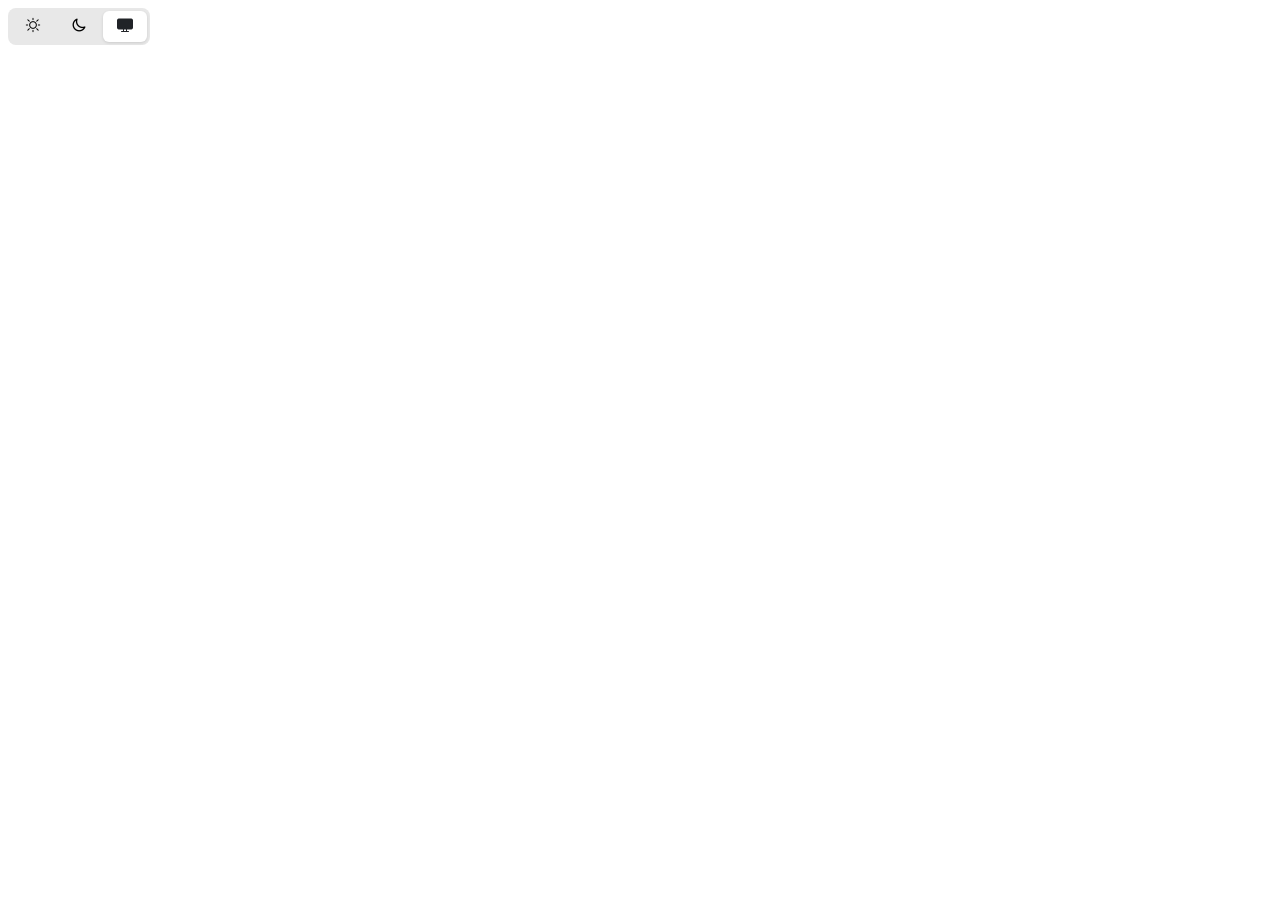
==== index.html @ 495a239e "first steps" ====
<!DOCTYPE html>
<html lang="es">
<head>
  <meta charset="UTF-8" />
  <meta name="viewport" content="width=device-width, initial-scale=1.0" />
  <title>Sergi Obiols Lleixà DEV</title>
  <link rel="stylesheet" href="style.css" />
</head>
<body>
    <div class="theme-selector" role="group" aria-label="Selector de tema">
    <button class="theme-btn" data-theme="light" title="Claro">
        <img src="ThemeIcons/Light.png" alt="Claro" width="16" height="16" />
    </button>
    <button class="theme-btn" data-theme="dark" title="Oscuro">
        <img src="ThemeIcons/Dark.png" alt="Oscuro" width="16" height="16" />
    </button>
    <button class="theme-btn" data-theme="system" title="Sistema">
        <img src="ThemeIcons/System.png" alt="Sistema" width="16" height="16" />
    </button>
    </div>
    <script src="ThemeSelector.js"></script>
</body>
</html>
---- style.css ----
/* ── Variables ── */
:root {
  --bg:                 #ffffff;
  --text:               #111111;
  --selector-bg:        #e8e8e8;
  --btn-color:          #888;
  --btn-hover-color:    #333;
  --btn-active-bg:      #ffffff;
  --btn-active-color:   #111;
  --btn-active-shadow:  0 1px 3px rgba(0, 0, 0, 0.12);
}

[data-theme="dark"] {
  --bg:                 #111010;
  --text:               #f0ede8;
  --selector-bg:        #2a2826;
  --btn-color:          #6a6460;
  --btn-hover-color:    #c0b8b0;
  --btn-active-bg:      #3a3836;
  --btn-active-color:   #f0ede8;
  --btn-active-shadow:  0 1px 3px rgba(0, 0, 0, 0.4);
}

[data-theme="dark"] .theme-btn img {
  filter: invert(1);
}

/* ── Página ── */
body {
  background: var(--bg);
  color: var(--text);
  transition: background 0.2s, color 0.2s;
}

/* ── Selector ── */
.theme-selector {
  display: inline-flex;
  gap: 2px;
  padding: 3px;
  background: var(--selector-bg);
  border-radius: 8px;
}

/* ── Botones ── */
.theme-btn {
  padding: 6px 14px;
  border: none;
  border-radius: 6px;
  background: transparent;
  color: var(--btn-color);
  font-size: 13px;
  font-weight: 500;
  cursor: pointer;
  transition: background 0.15s, color 0.15s, box-shadow 0.15s;
}

.theme-btn:hover {
  color: var(--btn-hover-color);
}

.theme-btn.active {
  background: var(--btn-active-bg);
  color: var(--btn-active-color);
  box-shadow: var(--btn-active-shadow);
}
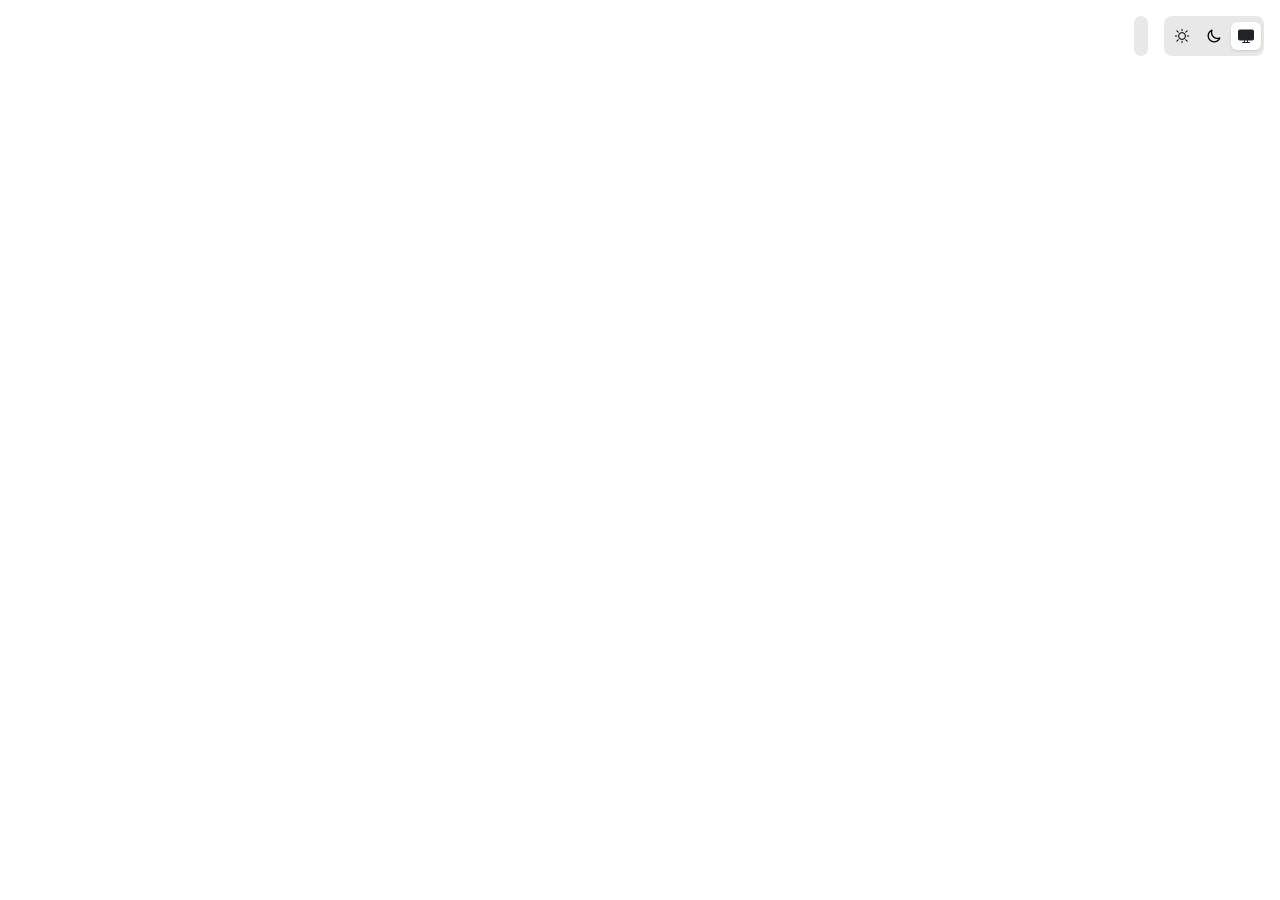
==== commit 57cbd588: "add date time and theme selector" ====
--- a/index.html
+++ b/index.html
@@ -7,17 +7,24 @@
   <link rel="stylesheet" href="style.css" />
 </head>
 <body>
-    <div class="theme-selector" role="group" aria-label="Selector de tema">
-    <button class="theme-btn" data-theme="light" title="Claro">
-        <img src="ThemeIcons/Light.png" alt="Claro" width="16" height="16" />
-    </button>
-    <button class="theme-btn" data-theme="dark" title="Oscuro">
-        <img src="ThemeIcons/Dark.png" alt="Oscuro" width="16" height="16" />
-    </button>
-    <button class="theme-btn" data-theme="system" title="Sistema">
-        <img src="ThemeIcons/System.png" alt="Sistema" width="16" height="16" />
-    </button>
+    <div class="topbar">
+        <div class="datetime">
+            <span id="date"></span>
+            <span id="time"></span>
+        </div>
+        <div class="theme-selector" role="group" aria-label="Selector de tema">
+        <button class="theme-btn" data-theme="light" title="Claro">
+            <img src="ThemeIcons/Light.png" alt="Claro" width="16" height="16" />
+        </button>
+        <button class="theme-btn" data-theme="dark" title="Oscuro">
+            <img src="ThemeIcons/Dark.png" alt="Oscuro" width="16" height="16" />
+        </button>
+        <button class="theme-btn" data-theme="system" title="Sistema">
+            <img src="ThemeIcons/System.png" alt="Sistema" width="16" height="16" />
+        </button>
+        </div>
     </div>
     <script src="ThemeSelector.js"></script>
+    <script src="datetime.js"></script>
 </body>
 </html>
--- a/style.css
+++ b/style.css
@@ -1,24 +1,24 @@
 /* ── Variables ── */
 :root {
-  --bg:                 #ffffff;
-  --text:               #111111;
-  --selector-bg:        #e8e8e8;
-  --btn-color:          #888;
-  --btn-hover-color:    #333;
-  --btn-active-bg:      #ffffff;
-  --btn-active-color:   #111;
-  --btn-active-shadow:  0 1px 3px rgba(0, 0, 0, 0.12);
+  --bg:                #ffffff;
+  --text:              #111111;
+  --selector-bg:       #e8e8e8;
+  --btn-color:         #888;
+  --btn-hover-color:   #333;
+  --btn-active-bg:     #ffffff;
+  --btn-active-color:  #111;
+  --btn-active-shadow: 0 1px 3px rgba(0, 0, 0, 0.12);
 }
 
 [data-theme="dark"] {
-  --bg:                 #111010;
-  --text:               #f0ede8;
-  --selector-bg:        #2a2826;
-  --btn-color:          #6a6460;
-  --btn-hover-color:    #c0b8b0;
-  --btn-active-bg:      #3a3836;
-  --btn-active-color:   #f0ede8;
-  --btn-active-shadow:  0 1px 3px rgba(0, 0, 0, 0.4);
+  --bg:                #111010;
+  --text:              #f0ede8;
+  --selector-bg:       #2a2826;
+  --btn-color:         #6a6460;
+  --btn-hover-color:   #c0b8b0;
+  --btn-active-bg:     #3a3836;
+  --btn-active-color:  #f0ede8;
+  --btn-active-shadow: 0 1px 3px rgba(0, 0, 0, 0.4);
 }
 
 [data-theme="dark"] .theme-btn img {
@@ -32,7 +32,29 @@
   transition: background 0.2s, color 0.2s;
 }
 
-/* ── Selector ── */
+/* ── Topbar ── */
+.topbar {
+  position: fixed;
+  top: 1rem;
+  right: 1rem;
+  z-index: 100;
+  display: flex;
+  align-items: center;
+  gap: 1rem;
+}
+
+/* ── Visor fecha y hora ── */
+.datetime {
+  display: flex;
+  gap: 0.5rem;
+  font-size: 15px;
+  color: var(--text);
+  background: var(--selector-bg);
+  padding: 7px 12px;
+  border-radius: 8px;
+}
+
+/* ── Selector de tema ── */
 .theme-selector {
   display: inline-flex;
   gap: 2px;
@@ -43,13 +65,15 @@
 
 /* ── Botones ── */
 .theme-btn {
-  padding: 6px 14px;
+  display: flex;
+  align-items: center;
+  justify-content: center;
+  width: 30px;
+  height: 28px;
   border: none;
   border-radius: 6px;
   background: transparent;
   color: var(--btn-color);
-  font-size: 13px;
-  font-weight: 500;
   cursor: pointer;
   transition: background 0.15s, color 0.15s, box-shadow 0.15s;
 }
@@ -62,4 +86,12 @@
   background: var(--btn-active-bg);
   color: var(--btn-active-color);
   box-shadow: var(--btn-active-shadow);
+}
+
+.datetime,
+.theme-selector {
+  padding: 3px;
+  height: 34px;
+  display: flex;
+  align-items: center;
 }
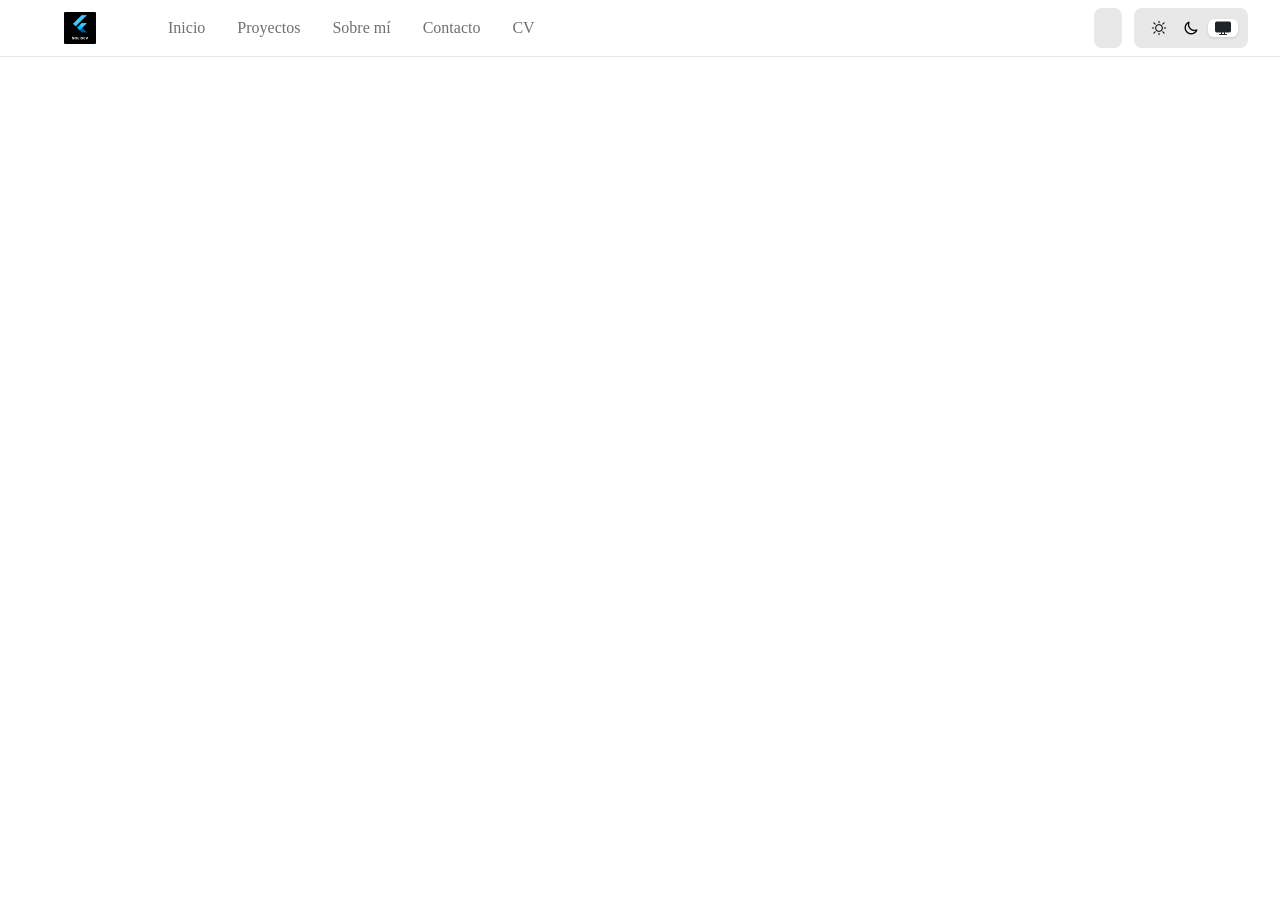
==== commit 1499328c: "Add logos and menu" ====
--- a/index.html
+++ b/index.html
@@ -7,24 +7,44 @@
   <link rel="stylesheet" href="style.css" />
 </head>
 <body>
-    <div class="topbar">
-        <div class="datetime">
+    <nav class="navbar">
+        <div class="nav-left">
+            <a href="#hero" class="nav-logo"></a>
+                <img src="BrandLogos/SOL DEVXL.png" alt="Logo de SOL DEV" height="32" />
+            </a>
+            <ul class="nav-links">
+            <li><a href="#hero">Inicio</a></li>
+            <li><a href="#projects">Proyectos</a></li>
+            <li><a href="#about">Sobre mí</a></li>
+            <li><a href="#contact">Contacto</a></li>
+            <li><a href="cv.pdf" download>CV</a></li>
+            </ul>
+        </div>
+         <div class="nav-right">
+            <div class="datetime">
             <span id="date"></span>
             <span id="time"></span>
+            </div>
+            <div class="theme-selector" role="group" aria-label="Selector de tema">
+            <button class="theme-btn" data-theme="light" title="Claro">
+                <img src="ThemeIcons/Light.png" alt="Claro" width="16" height="16" />
+            </button>
+            <button class="theme-btn" data-theme="dark" title="Oscuro">
+                <img src="ThemeIcons/Dark.png" alt="Oscuro" width="16" height="16" />
+            </button>
+            <button class="theme-btn" data-theme="system" title="Sistema">
+                <img src="ThemeIcons/System.png" alt="Sistema" width="16" height="16" />
+            </button>
+            </div>
+            <button class="nav-hamburger" aria-label="Abrir menú">
+            <span></span>
+            <span></span>
+            <span></span>
+            </button>
         </div>
-        <div class="theme-selector" role="group" aria-label="Selector de tema">
-        <button class="theme-btn" data-theme="light" title="Claro">
-            <img src="ThemeIcons/Light.png" alt="Claro" width="16" height="16" />
-        </button>
-        <button class="theme-btn" data-theme="dark" title="Oscuro">
-            <img src="ThemeIcons/Dark.png" alt="Oscuro" width="16" height="16" />
-        </button>
-        <button class="theme-btn" data-theme="system" title="Sistema">
-            <img src="ThemeIcons/System.png" alt="Sistema" width="16" height="16" />
-        </button>
-        </div>
-    </div>
+        </nav>
     <script src="ThemeSelector.js"></script>
     <script src="datetime.js"></script>
+    <script src="navbar.js"></script>
 </body>
 </html>
--- a/style.css
+++ b/style.css
@@ -22,7 +22,8 @@
 }
 
 [data-theme="dark"] .theme-btn img {
-  filter: invert(1);
+  filter: invert(1)
+  brightness(2);
 }
 
 /* ── Página ── */
@@ -30,17 +31,6 @@
   background: var(--bg);
   color: var(--text);
   transition: background 0.2s, color 0.2s;
-}
-
-/* ── Topbar ── */
-.topbar {
-  position: fixed;
-  top: 1rem;
-  right: 1rem;
-  z-index: 100;
-  display: flex;
-  align-items: center;
-  gap: 1rem;
 }
 
 /* ── Visor fecha y hora ── */
@@ -69,7 +59,6 @@
   align-items: center;
   justify-content: center;
   width: 30px;
-  height: 28px;
   border: none;
   border-radius: 6px;
   background: transparent;
@@ -91,7 +80,129 @@
 .datetime,
 .theme-selector {
   padding: 3px;
+  display: flex;
+  align-items: center;
+}
+
+.datetime,
+.theme-selector {
+  padding: 3px 10px;
   height: 34px;
   display: flex;
   align-items: center;
+  background: var(--selector-bg);
+  border-radius: 8px;
+}
+
+.navbar {
+  position: fixed;
+  top: 0;
+  left: 0;
+  right: 0;
+  height: 56px;
+  display: flex;
+  align-items: center;
+  justify-content: space-between;
+  padding: 0 2rem;
+  background: var(--bg);
+  border-bottom: 1px solid var(--selector-bg);
+  z-index: 100;
+}
+
+.nav-left {
+  display: flex;
+  align-items: center;
+  gap: 2rem;
+}
+
+.nav-right {
+  display: flex;
+  align-items: center;
+  gap: 0.75rem;
+}
+
+.nav-logo img {
+  display: block;
+  height: 40px;
+  width: auto;
+}
+
+.nav-links {
+  list-style: none;
+  display: flex;
+  gap: 2rem;
+}
+
+.nav-links a {
+  font-size: 16px;
+  color: var(--text);
+  text-decoration: none;
+  opacity: 0.6;
+  transition: opacity 0.15s;
+}
+
+.nav-links a:hover {
+  opacity: 1;
+}
+
+/* ── Hamburguesa ── */
+.nav-hamburger {
+  display: none;
+  flex-direction: column;
+  gap: 5px;
+  background: none;
+  border: none;
+  cursor: pointer;
+  padding: 4px;
+}
+
+.nav-hamburger span {
+  display: block;
+  width: 22px;
+  height: 2px;
+  background: var(--text);
+  border-radius: 2px;
+  transition: transform 0.2s, opacity 0.2s;
+}
+
+/* ── Menú abierto ── */
+.navbar.open .nav-links {
+  display: flex;
+}
+
+.navbar.open .nav-hamburger span:nth-child(1) {
+  transform: translateY(7px) rotate(45deg);
+}
+
+.navbar.open .nav-hamburger span:nth-child(2) {
+  opacity: 0;
+}
+
+.navbar.open .nav-hamburger span:nth-child(3) {
+  transform: translateY(-7px) rotate(-45deg);
+}
+
+/* ── Móvil ── */
+@media (max-width: 600px) {
+  .nav-links {
+    display: none;
+    position: fixed;
+    top: 56px;
+    left: 0;
+    right: 0;
+    flex-direction: column;
+    gap: 0;
+    background: var(--bg);
+    border-bottom: 1px solid var(--selector-bg);
+    padding: 0.5rem 0;
+  }
+
+  .nav-links li a {
+    display: block;
+    padding: 0.75rem 2rem;
+  }
+
+  .nav-hamburger {
+    display: flex;
+  }
 }
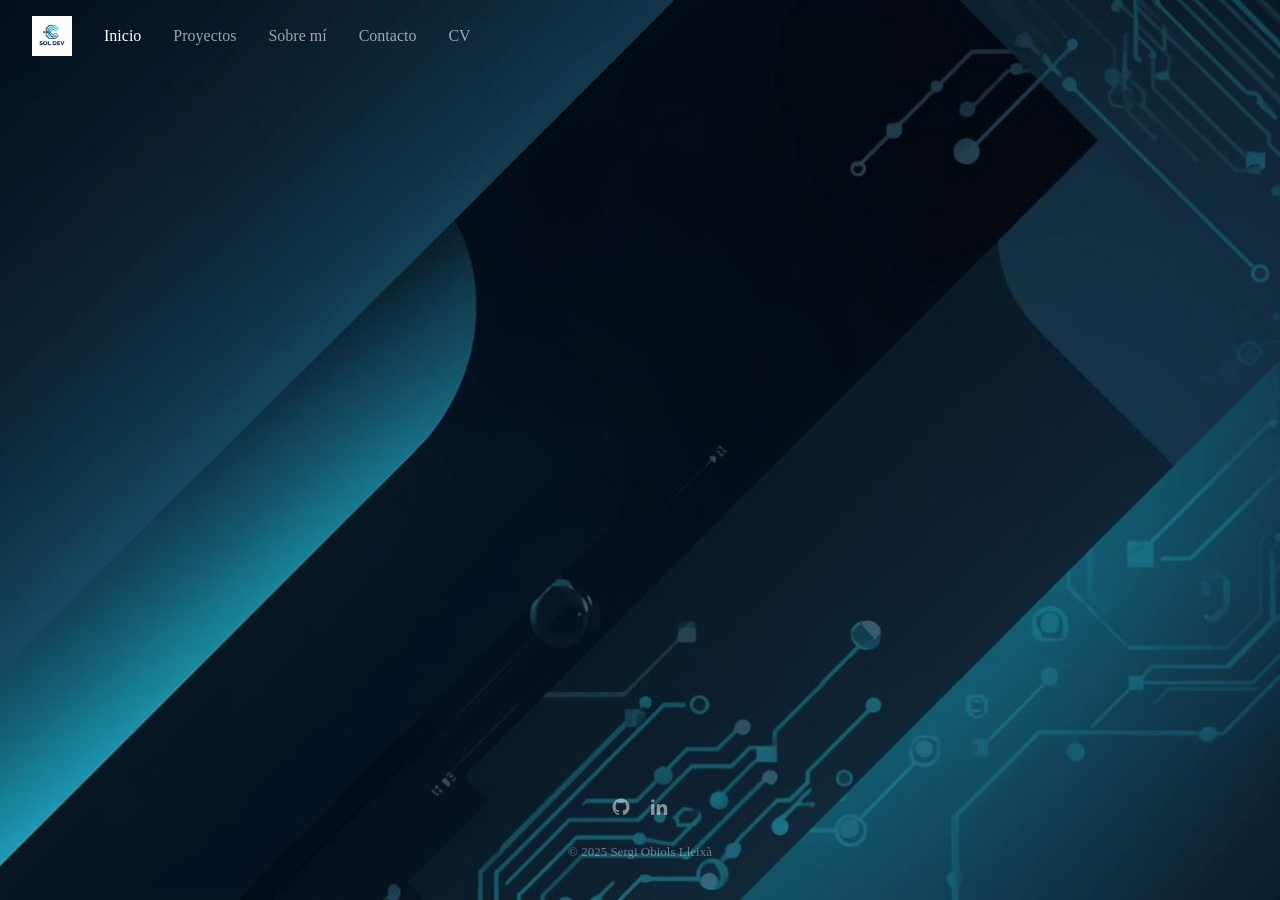
==== commit d3eee6fe: "Favicon" ====
--- a/index.html
+++ b/index.html
@@ -3,48 +3,57 @@
 <head>
   <meta charset="UTF-8" />
   <meta name="viewport" content="width=device-width, initial-scale=1.0" />
-  <title>Sergi Obiols Lleixà DEV</title>
+  <title>Inicio</title>
   <link rel="stylesheet" href="style.css" />
+  <link rel="icon" type="image/x-icon" href="favicon.ico" />
 </head>
 <body>
-    <nav class="navbar">
-        <div class="nav-left">
-            <a href="#hero" class="nav-logo"></a>
-                <img src="BrandLogos/SOL DEVXL.png" alt="Logo de SOL DEV" height="32" />
-            </a>
-            <ul class="nav-links">
-            <li><a href="#hero">Inicio</a></li>
-            <li><a href="#projects">Proyectos</a></li>
-            <li><a href="#about">Sobre mí</a></li>
-            <li><a href="#contact">Contacto</a></li>
-            <li><a href="cv.pdf" download>CV</a></li>
-            </ul>
-        </div>
-         <div class="nav-right">
-            <div class="datetime">
-            <span id="date"></span>
-            <span id="time"></span>
-            </div>
-            <div class="theme-selector" role="group" aria-label="Selector de tema">
-            <button class="theme-btn" data-theme="light" title="Claro">
-                <img src="ThemeIcons/Light.png" alt="Claro" width="16" height="16" />
-            </button>
-            <button class="theme-btn" data-theme="dark" title="Oscuro">
-                <img src="ThemeIcons/Dark.png" alt="Oscuro" width="16" height="16" />
-            </button>
-            <button class="theme-btn" data-theme="system" title="Sistema">
-                <img src="ThemeIcons/System.png" alt="Sistema" width="16" height="16" />
-            </button>
-            </div>
-            <button class="nav-hamburger" aria-label="Abrir menú">
-            <span></span>
-            <span></span>
-            <span></span>
-            </button>
-        </div>
-        </nav>
-    <script src="ThemeSelector.js"></script>
-    <script src="datetime.js"></script>
-    <script src="navbar.js"></script>
+
+  <nav class="navbar">
+    <div class="nav-left">
+      <a href="index.html" class="nav-logo">
+        <img src="BrandLogos/android-chrome-512x512.png" alt="Logo de SOL DEV" height="32" />
+      </a>
+      <ul class="nav-links">
+        <li><a href="index.html" class="active">Inicio</a></li>
+        <li><a href="proyectos.html">Proyectos</a></li>
+        <li><a href="sobre-mi.html">Sobre mí</a></li>
+        <li><a href="contacto.html">Contacto</a></li>
+        <li><a href="cv.pdf" download>CV</a></li>
+      </ul>
+    </div>
+    <div class="nav-right">
+      <button class="nav-hamburger" aria-label="Abrir menú">
+        <span></span>
+        <span></span>
+        <span></span>
+      </button>
+    </div>
+  </nav>
+
+  <main>
+    <!-- Contenido -->
+  </main>
+
+  <footer class="footer">
+    <div class="footer-social">
+      <a href="https://github.com/SergiObiols" target="_blank" rel="noopener" title="GitHub">
+        <svg width="18" height="18" viewBox="0 0 16 16" fill="currentColor">
+          <path d="M8 .5a7.5 7.5 0 0 0-2.37 14.62c.37.07.5-.16.5-.36v-1.3c-2.08.45-2.52-.99-2.52-.99-.34-.86-.83-1.09-.83-1.09-.68-.46.05-.45.05-.45.75.05 1.14.77 1.14.77.67 1.14 1.75.81 2.17.62.07-.48.26-.81.47-.99-1.66-.19-3.41-.83-3.41-3.7 0-.82.29-1.49.77-2.01-.08-.19-.33-.95.07-1.99 0 0 .63-.2 2.07.77a7.18 7.18 0 0 1 3.77 0c1.44-.97 2.07-.77 2.07-.77.4 1.04.15 1.8.07 1.99.48.52.77 1.19.77 2.01 0 2.88-1.75 3.51-3.42 3.7.27.23.51.69.51 1.39v2.07c0 .2.13.44.51.36A7.5 7.5 0 0 0 8 .5z"/>
+        </svg>
+      </a>
+      <a href="https://linkedin.com/in/sergi-obiols-lleixa" target="_blank" rel="noopener" title="LinkedIn">
+        <svg width="18" height="18" viewBox="0 0 16 16" fill="currentColor">
+          <path d="M2.5 1A1.5 1.5 0 1 0 2.5 4 1.5 1.5 0 0 0 2.5 1zM1 5.5h3V15H1V5.5zm5 0h2.9v1.3h.04C9.36 6 10.3 5.25 11.7 5.25c3.03 0 3.59 2 3.59 4.58V15h-3v-4.52c0-1.08-.02-2.46-1.5-2.46-1.5 0-1.73 1.17-1.73 2.38V15H6V5.5z"/>
+        </svg>
+      </a>
+    </div>
+    <div class="footer-bottom">
+      <span>© 2025 Sergi Obiols Lleixà</span>
+    </div>
+  </footer>
+
+  <script src="navbar.js"></script>
+
 </body>
 </html>
--- a/style.css
+++ b/style.css
@@ -1,111 +1,52 @@
 /* ── Variables ── */
 :root {
-  --bg:                #ffffff;
-  --text:              #111111;
-  --selector-bg:       #e8e8e8;
-  --btn-color:         #888;
-  --btn-hover-color:   #333;
-  --btn-active-bg:     #ffffff;
-  --btn-active-color:  #111;
-  --btn-active-shadow: 0 1px 3px rgba(0, 0, 0, 0.12);
+  --bg:          #ffffff;
+  --text:        #ffffff;
+  --selector-bg: #e8e8e8;
 }
 
-[data-theme="dark"] {
-  --bg:                #111010;
-  --text:              #f0ede8;
-  --selector-bg:       #2a2826;
-  --btn-color:         #6a6460;
-  --btn-hover-color:   #c0b8b0;
-  --btn-active-bg:     #3a3836;
-  --btn-active-color:  #f0ede8;
-  --btn-active-shadow: 0 1px 3px rgba(0, 0, 0, 0.4);
+/* ── Base ── */
+*, *::before, *::after {
+  box-sizing: border-box;
+  margin: 0;
+  padding: 0;
 }
 
-[data-theme="dark"] .theme-btn img {
-  filter: invert(1)
-  brightness(2);
+body {
+  color: var(--text);
+  background-image: url('Background.jpg');
+  background-size: cover;
+  background-position: center;
+  background-attachment: fixed;
+  background-repeat: no-repeat;
+  min-height: 100vh;
+  display: flex;
+  flex-direction: column;
 }
 
-/* ── Página ── */
-body {
-  background: var(--bg);
-  color: var(--text);
-  transition: background 0.2s, color 0.2s;
+main {
+  flex: 1;
+  padding-top: 80px;
+  position: relative;
+  z-index: 1;
 }
 
-/* ── Visor fecha y hora ── */
-.datetime {
-  display: flex;
-  gap: 0.5rem;
-  font-size: 15px;
-  color: var(--text);
-  background: var(--selector-bg);
-  padding: 7px 12px;
-  border-radius: 8px;
+nav, footer {
+  position: relative;
+  z-index: 1;
 }
 
-/* ── Selector de tema ── */
-.theme-selector {
-  display: inline-flex;
-  gap: 2px;
-  padding: 3px;
-  background: var(--selector-bg);
-  border-radius: 8px;
-}
-
-/* ── Botones ── */
-.theme-btn {
-  display: flex;
-  align-items: center;
-  justify-content: center;
-  width: 30px;
-  border: none;
-  border-radius: 6px;
-  background: transparent;
-  color: var(--btn-color);
-  cursor: pointer;
-  transition: background 0.15s, color 0.15s, box-shadow 0.15s;
-}
-
-.theme-btn:hover {
-  color: var(--btn-hover-color);
-}
-
-.theme-btn.active {
-  background: var(--btn-active-bg);
-  color: var(--btn-active-color);
-  box-shadow: var(--btn-active-shadow);
-}
-
-.datetime,
-.theme-selector {
-  padding: 3px;
-  display: flex;
-  align-items: center;
-}
-
-.datetime,
-.theme-selector {
-  padding: 3px 10px;
-  height: 34px;
-  display: flex;
-  align-items: center;
-  background: var(--selector-bg);
-  border-radius: 8px;
-}
-
+/* ── Navbar ── */
 .navbar {
   position: fixed;
   top: 0;
   left: 0;
   right: 0;
-  height: 56px;
+  height: 72px;
   display: flex;
   align-items: center;
   justify-content: space-between;
   padding: 0 2rem;
-  background: var(--bg);
-  border-bottom: 1px solid var(--selector-bg);
   z-index: 100;
 }
 
@@ -141,7 +82,8 @@
   transition: opacity 0.15s;
 }
 
-.nav-links a:hover {
+.nav-links a:hover,
+.nav-links a.active {
   opacity: 1;
 }
 
@@ -165,35 +107,22 @@
   transition: transform 0.2s, opacity 0.2s;
 }
 
-/* ── Menú abierto ── */
-.navbar.open .nav-links {
-  display: flex;
-}
-
-.navbar.open .nav-hamburger span:nth-child(1) {
-  transform: translateY(7px) rotate(45deg);
-}
-
-.navbar.open .nav-hamburger span:nth-child(2) {
-  opacity: 0;
-}
-
-.navbar.open .nav-hamburger span:nth-child(3) {
-  transform: translateY(-7px) rotate(-45deg);
-}
+.navbar.open .nav-links { display: flex; }
+.navbar.open .nav-hamburger span:nth-child(1) { transform: translateY(7px) rotate(45deg); }
+.navbar.open .nav-hamburger span:nth-child(2) { opacity: 0; }
+.navbar.open .nav-hamburger span:nth-child(3) { transform: translateY(-7px) rotate(-45deg); }
 
 /* ── Móvil ── */
 @media (max-width: 600px) {
   .nav-links {
     display: none;
     position: fixed;
-    top: 56px;
+    top: 72px;
     left: 0;
     right: 0;
     flex-direction: column;
     gap: 0;
     background: var(--bg);
-    border-bottom: 1px solid var(--selector-bg);
     padding: 0.5rem 0;
   }
 
@@ -205,4 +134,54 @@
   .nav-hamburger {
     display: flex;
   }
-}+}
+
+/* ── Footer ── */
+.footer {
+  padding: 2.5rem 2rem;
+  display: flex;
+  flex-direction: column;
+  align-items: center;
+  gap: 1.5rem;
+}
+
+.footer-links {
+  display: flex;
+  gap: 2rem;
+  flex-wrap: wrap;
+  justify-content: center;
+}
+
+.footer-links a,
+.footer-social a {
+  color: var(--text);
+  opacity: 0.5;
+  text-decoration: none;
+  font-size: 16px;
+  transition: opacity 0.15s;
+}
+
+.footer-links a:hover,
+.footer-social a:hover { opacity: 1; }
+
+.footer-social {
+  display: flex;
+  gap: 1.25rem;
+}
+
+.footer-bottom {
+  display: flex;
+  align-items: center;
+  gap: 2rem;
+  font-size: 13px;
+  color: var(--text);
+  opacity: 0.4;
+}
+
+.footer-top {
+  text-decoration: none;
+  color: var(--text);
+  transition: opacity 0.15s;
+}
+
+.footer-top:hover { opacity: 1; }
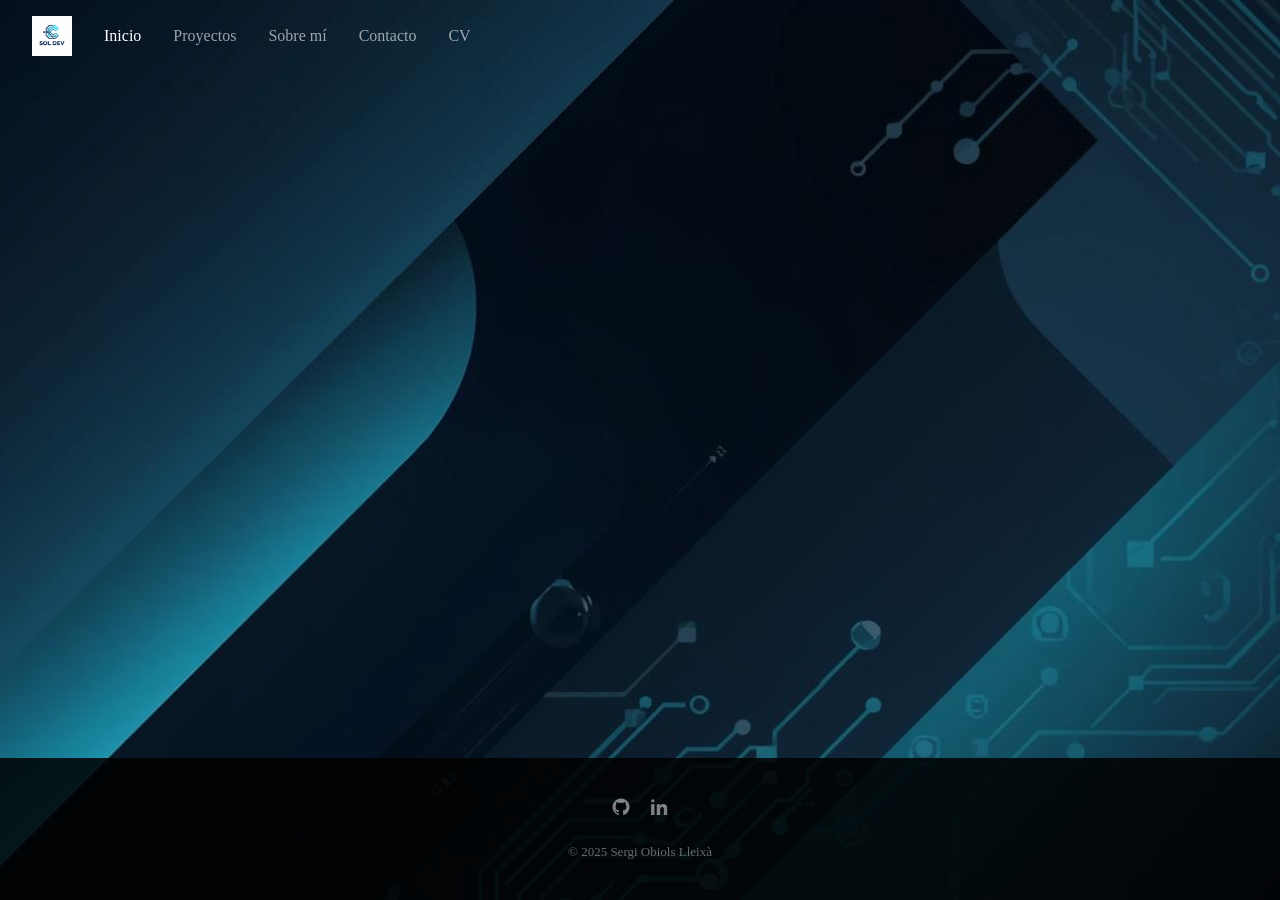
==== commit 4f5acff5: "navBar.js error" ====
--- a/index.html
+++ b/index.html
@@ -19,7 +19,7 @@
         <li><a href="proyectos.html">Proyectos</a></li>
         <li><a href="sobre-mi.html">Sobre mí</a></li>
         <li><a href="contacto.html">Contacto</a></li>
-        <li><a href="cv.pdf" download>CV</a></li>
+        <li><a href="Sergi-Obiols-Lleixà.pdf" download>CV</a></li>
       </ul>
     </div>
     <div class="nav-right">
@@ -53,7 +53,7 @@
     </div>
   </footer>
 
-  <script src="navbar.js"></script>
+  <script src="navBar.js"></script>
 
 </body>
 </html>
--- a/style.css
+++ b/style.css
@@ -136,6 +136,81 @@
   }
 }
 
+/* ── Contacto ── */
+#contact {
+  max-width: 600px;
+  margin: 4rem auto;
+  padding: 0 2rem;
+}
+
+#contact h2 {
+  font-size: 30px;
+  margin-bottom: 0.5rem;
+}
+
+#contact > p {
+  opacity: 0.6;
+  margin-bottom: 2rem;
+}
+
+.form-group {
+  display: flex;
+  flex-direction: column;
+  gap: 6px;
+  margin-bottom: 1.25rem;
+}
+
+.form-group label {
+  font-size: 16px;
+  font-weight: 500;
+  opacity: 0.7;
+}
+
+.form-group input,
+.form-group textarea {
+  padding: 10px 14px;
+  border: 1px solid rgba(255, 255, 255, 0.2);
+  border-radius: 8px;
+  background: rgba(255, 255, 255, 0.05);
+  color: var(--text);
+  font-size: 15px;
+  outline: none;
+  transition: border 0.15s;
+  resize: none;
+}
+
+.form-group input::placeholder,
+.form-group textarea::placeholder {
+  color: rgba(255, 255, 255, 0.4);
+}
+
+.form-group input:focus,
+.form-group textarea:focus {
+  border-color: rgba(255, 255, 255, 0.6);
+}
+
+.btn-send {
+  width: 100%;
+  padding: 12px;
+  border: none;
+  border-radius: 8px;
+  background: rgba(255, 255, 255, 0.15);
+  color: var(--text);
+  font-size: 15px;
+  font-weight: 500;
+  cursor: pointer;
+  transition: background 0.15s;
+}
+
+.btn-send:hover    { background: rgba(255, 255, 255, 0.25); }
+.btn-send:disabled { opacity: 0.5; cursor: not-allowed; }
+
+#form-status {
+  margin-top: 1rem;
+  font-size: 14px;
+  text-align: center;
+}
+
 /* ── Footer ── */
 .footer {
   padding: 2.5rem 2rem;
@@ -143,6 +218,7 @@
   flex-direction: column;
   align-items: center;
   gap: 1.5rem;
+  background: rgba(0, 0, 0, 0.85);
 }
 
 .footer-links {
@@ -184,4 +260,4 @@
   transition: opacity 0.15s;
 }
 
-.footer-top:hover { opacity: 1; }+.footer-top:hover { opacity: 1; }
